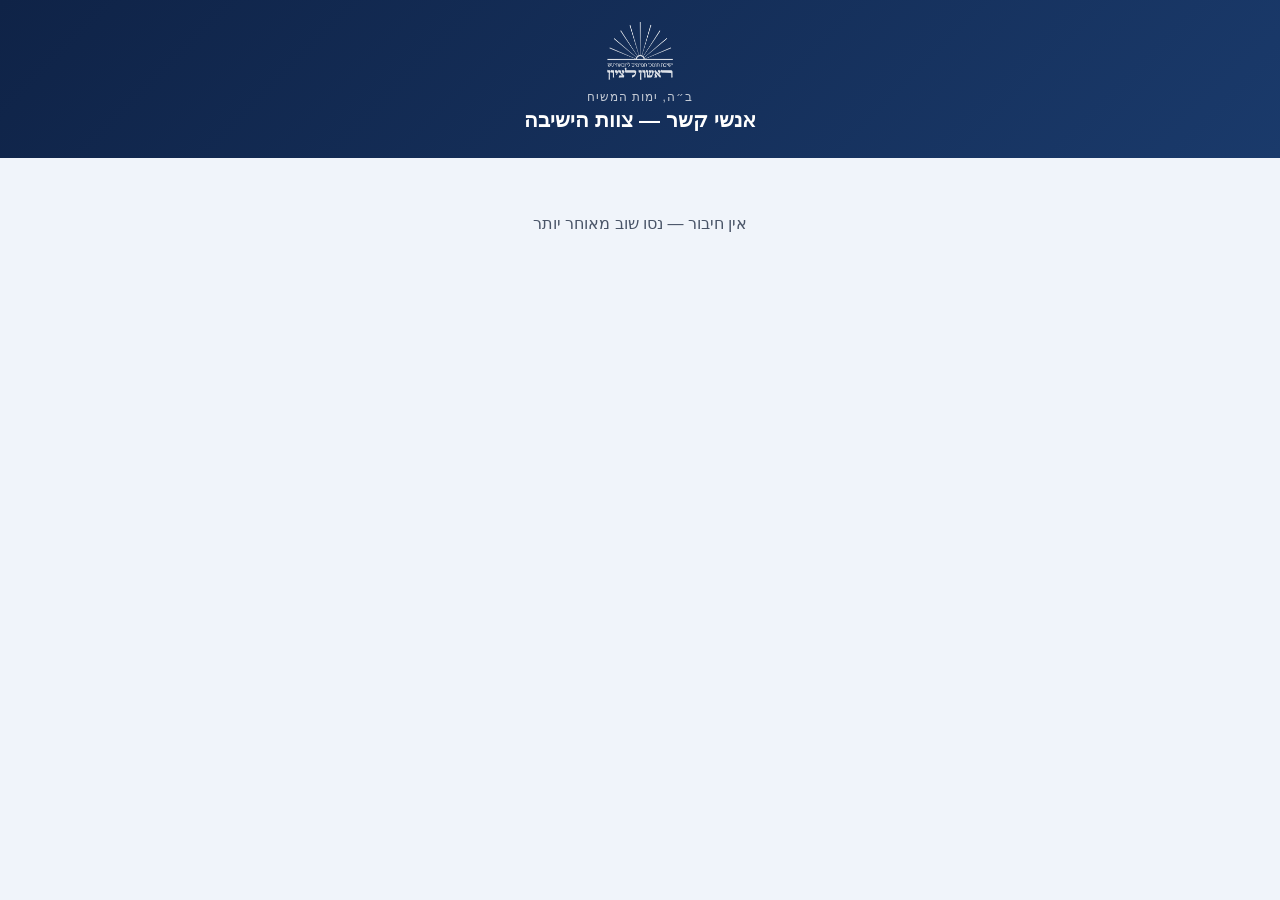
==== contacts/index.html @ 485bf1c1 "הנהלה רוחנית — ארבעת הדפים הציבוריים (רישום · קבלה · אסיפה · אנשי קשר), בלי מפתח למסד Co-Authored-By" ====
<!DOCTYPE html>
<html lang="he" dir="rtl">
<head>
<meta charset="utf-8">
<meta name="viewport" content="width=device-width,initial-scale=1,viewport-fit=cover">
<meta name="color-scheme" content="light dark">
<meta name="theme-color" content="#1a3c6e">
<meta name="robots" content="noindex">
<title>אנשי קשר — צוות הישיבה</title>
<link rel="icon" href="../hr/favicon-32.png" sizes="32x32">
<!-- דף ציבורי ועצמאי: רשימת אנשי הקשר בלבד, מתוך ההגדרה contacts; אין בו קישור לאפליקציה ואין כניסה. -->
<script src="../hr/config.js"></script>
<style>
:root{--brand:#1a3a6b;--deep:#0f2347;--bg:#f0f4fa;--card:#fff;--line:#d8e2f0;--text:#1a2340;--text-2:#4a5568;--text-3:#8a97b0;--wa:#1f9d55;--soft:#e8eef8}
@media (prefers-color-scheme:dark){:root{--bg:#0d151d;--card:#131e29;--line:#24333f;--text:#e8eef5;--text-2:#c2cfdc;--text-3:#93a5b8;--soft:#111d2a;--wa:#5fd394}}
*{box-sizing:border-box;margin:0;padding:0}
body{font-family:Heebo,"Segoe UI",Arial,sans-serif;background:var(--bg);color:var(--text);min-height:100vh}
header{background:linear-gradient(135deg,var(--deep),var(--brand));color:#fff;padding:22px 16px 26px;text-align:center}
header img{height:58px;width:auto;display:block;margin:0 auto 10px}
header .bh{font-size:12px;opacity:.75;letter-spacing:.08em}
header h1{font-size:21px;font-weight:700;margin-top:4px}
main{max-width:760px;margin:0 auto;padding:16px 16px 40px;display:flex;flex-direction:column;gap:14px}
.grp{background:var(--card);border:1.5px solid var(--line);border-radius:16px;overflow:hidden}
.grp h2{font-size:14px;font-weight:700;color:var(--brand);background:var(--soft);padding:10px 16px;border-bottom:1.5px solid var(--line)}
@media (prefers-color-scheme:dark){.grp h2{color:#7fb2f0}}
.row{display:flex;align-items:center;gap:12px;padding:12px 16px;border-bottom:1px solid var(--line)}
.row:last-child{border-bottom:none}
.who{flex:1;min-width:0}
.role{font-size:12px;color:var(--text-3);font-weight:600}
.name{font-size:15px;font-weight:700;margin-top:1px}
.mail{display:inline-block;font-size:13px;color:#2b6cb0;text-decoration:none;margin-top:3px;word-break:break-all}
@media (prefers-color-scheme:dark){.mail{color:#93c3f7}}
.acts{display:flex;align-items:center;gap:6px;flex-shrink:0}
.num{font-size:13px;color:var(--text-2);direction:ltr;margin-left:4px;white-space:nowrap}
.ib{width:38px;height:38px;border-radius:50%;display:inline-flex;align-items:center;justify-content:center;border:1.5px solid var(--line);background:var(--card);color:var(--brand);text-decoration:none}
@media (prefers-color-scheme:dark){.ib{color:#7fb2f0}}
.ib.wa{color:var(--wa)}
.ib svg{width:19px;height:19px}
.foot{text-align:center;font-size:12.5px;color:var(--text-2);margin-top:6px}
.foot .y{margin-top:10px;font-weight:700;color:var(--brand)}
@media (prefers-color-scheme:dark){.foot .y{color:#7fb2f0}}
.msg{text-align:center;color:var(--text-2);padding:40px 0}
@media (max-width:420px){.num{display:none}}
</style>
</head>
<body>
<header>
  <img src="../hr/logo-white.png" alt="ישיבת תומכי תמימים ראשון לציון">
  <div class="bh">ב״ה, ימות המשיח</div>
  <h1>אנשי קשר — צוות הישיבה</h1>
</header>
<main id="list"><div class="msg">טוען…</div></main>
<script>
(function(){
  var IC={
    wa:'<svg viewBox="0 0 24 24" fill="currentColor"><path d="M12 2a10 10 0 0 0-8.6 15.1L2 22l5-1.3A10 10 0 1 0 12 2zm0 18.2a8.2 8.2 0 0 1-4.2-1.1l-.3-.2-3 .8.8-2.9-.2-.3A8.2 8.2 0 1 1 12 20.2zm4.5-6.1c-.2-.1-1.5-.7-1.7-.8s-.4-.1-.6.1-.6.8-.8 1-.3.2-.5.1a6.7 6.7 0 0 1-3.3-2.9c-.2-.4.2-.4.7-1.3.1-.2 0-.3 0-.4l-.8-1.8c-.2-.5-.4-.4-.6-.4h-.5a1 1 0 0 0-.7.3 3 3 0 0 0-.9 2.2 5.2 5.2 0 0 0 1.1 2.7 11.8 11.8 0 0 0 4.5 4c1.7.7 2.3.8 3.2.6a2.7 2.7 0 0 0 1.8-1.2 2.2 2.2 0 0 0 .2-1.3c-.1-.1-.3-.2-.5-.3z"/></svg>',
    tel:'<svg viewBox="0 0 24 24" fill="none" stroke="currentColor" stroke-width="1.8" stroke-linecap="round" stroke-linejoin="round"><path d="M5 4h4l2 5-2.5 1.5a11 11 0 0 0 5 5L15 13l5 2v4a2 2 0 0 1-2 2A16 16 0 0 1 3 6a2 2 0 0 1 2-2"/></svg>'
  };
  function esc(s){return String(s==null?'':s).replace(/[&<>"']/g,function(c){return {'&':'&amp;','<':'&lt;','>':'&gt;','"':'&quot;',"'":'&#39;'}[c];});}
  // מספר ישראלי לוואטסאפ — בלי האפס המוביל, עם קידומת 972
  function waNum(p){var d=String(p||'').replace(/\D/g,'');if(d.charAt(0)==='0')d='972'+d.slice(1);return d;}
  function telNum(p){return String(p||'').replace(/[^\d+]/g,'');}
  function render(v){
    var el=document.getElementById('list');
    var groups=(v&&Array.isArray(v.groups))?v.groups:[];
    if(!groups.length){el.innerHTML='<div class="msg">הרשימה ריקה</div>';return;}
    // שם שהוא שם של תפקיד («ראש הישיבה», «מנהל הלימודים») — בעל התפקיד, בשמו ובפרטיו, ובתפקיד שבשורה
    var holder={};
    groups.forEach(function(g){(g.rows||[]).forEach(function(r){if(r.role&&r.name&&!holder[r.role])holder[r.role]=r;});});
    el.innerHTML=groups.map(function(g){
      return '<section class="grp"><h2>'+esc(g.title)+'</h2>'+(g.rows||[]).map(function(r0){
        var h=holder[r0.name], r=h&&h!==r0?{role:r0.role,name:h.name,phone:r0.phone||h.phone,email:r0.email||h.email}:r0;
        var acts='';
        if(r.phone){
          var mob=/^05/.test(String(r.phone).replace(/\D/g,''));
          acts='<span class="num">'+esc(r.phone)+'</span>'+
            (mob?'<a class="ib wa" href="https://wa.me/'+waNum(r.phone)+'" target="_blank" rel="noopener" aria-label="וואטסאפ ל'+esc(r.name)+'">'+IC.wa+'</a>':'')+
            '<a class="ib" href="tel:'+telNum(r.phone)+'" aria-label="חיוג ל'+esc(r.name)+'">'+IC.tel+'</a>';
        }
        return '<div class="row"><div class="who"><div class="role">'+esc(r.role)+'</div><div class="name">'+esc(r.name)+'</div>'+
          (r.email?'<a class="mail" href="mailto:'+esc(r.email)+'">'+esc(r.email)+'</a>':'')+'</div>'+
          '<div class="acts">'+acts+'</div></div>';
      }).join('')+'</section>';
    }).join('')+
    '<div class="foot">'+esc(v.footer||'')+'<div class="y">יחי אדוננו מורנו ורבינו מלך המשיח לעולם ועד!</div></div>';
  }
  var A=self.APP&&self.APP.supabase;
  if(!A){document.getElementById('list').innerHTML='<div class="msg">הרשימה אינה זמינה</div>';return;}
  fetch(A.url+'/functions/v1/hr-pub',{method:'POST',body:JSON.stringify({action:'cfg',key:'contacts'})})
    .then(function(r){return r.json();})
    .then(function(rows){var v=null;try{v=JSON.parse(rows[0].value);}catch(e){}render(v);})
    .catch(function(){document.getElementById('list').innerHTML='<div class="msg">אין חיבור — נסו שוב מאוחר יותר</div>';});
})();
</script>
</body>
</html>
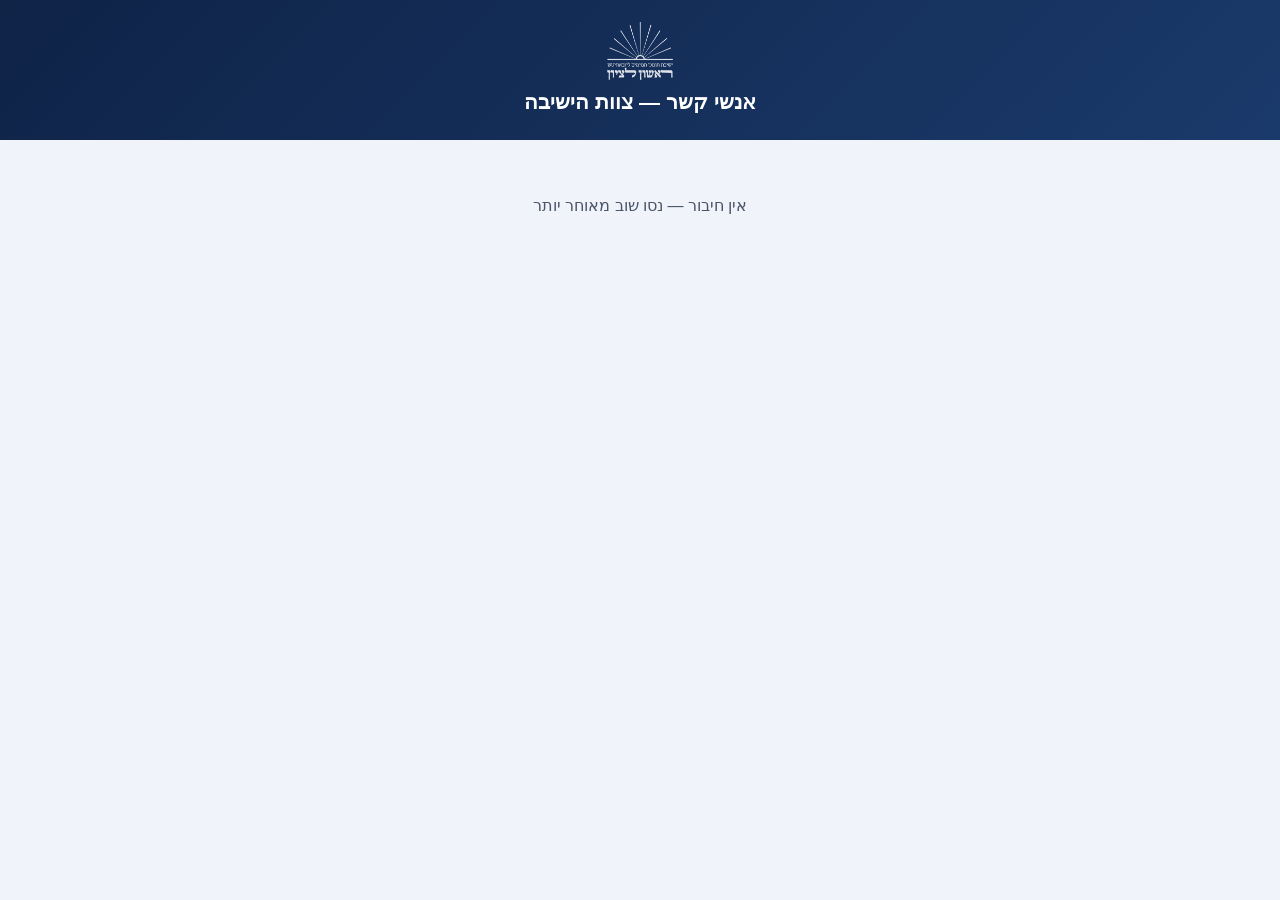
==== commit 4ae38e70: "אנשי הקשר: בלי שורת ב״ה ימות המשיח · capture.js זהה לזה שבאפליקציה Co-Authored-By: Claude Fable 5.2 " ====
--- a/contacts/index.html
+++ b/contacts/index.html
@@ -46,7 +46,6 @@
 <body>
 <header>
   <img src="../hr/logo-white.png" alt="ישיבת תומכי תמימים ראשון לציון">
-  <div class="bh">ב״ה, ימות המשיח</div>
   <h1>אנשי קשר — צוות הישיבה</h1>
 </header>
 <main id="list"><div class="msg">טוען…</div></main>
